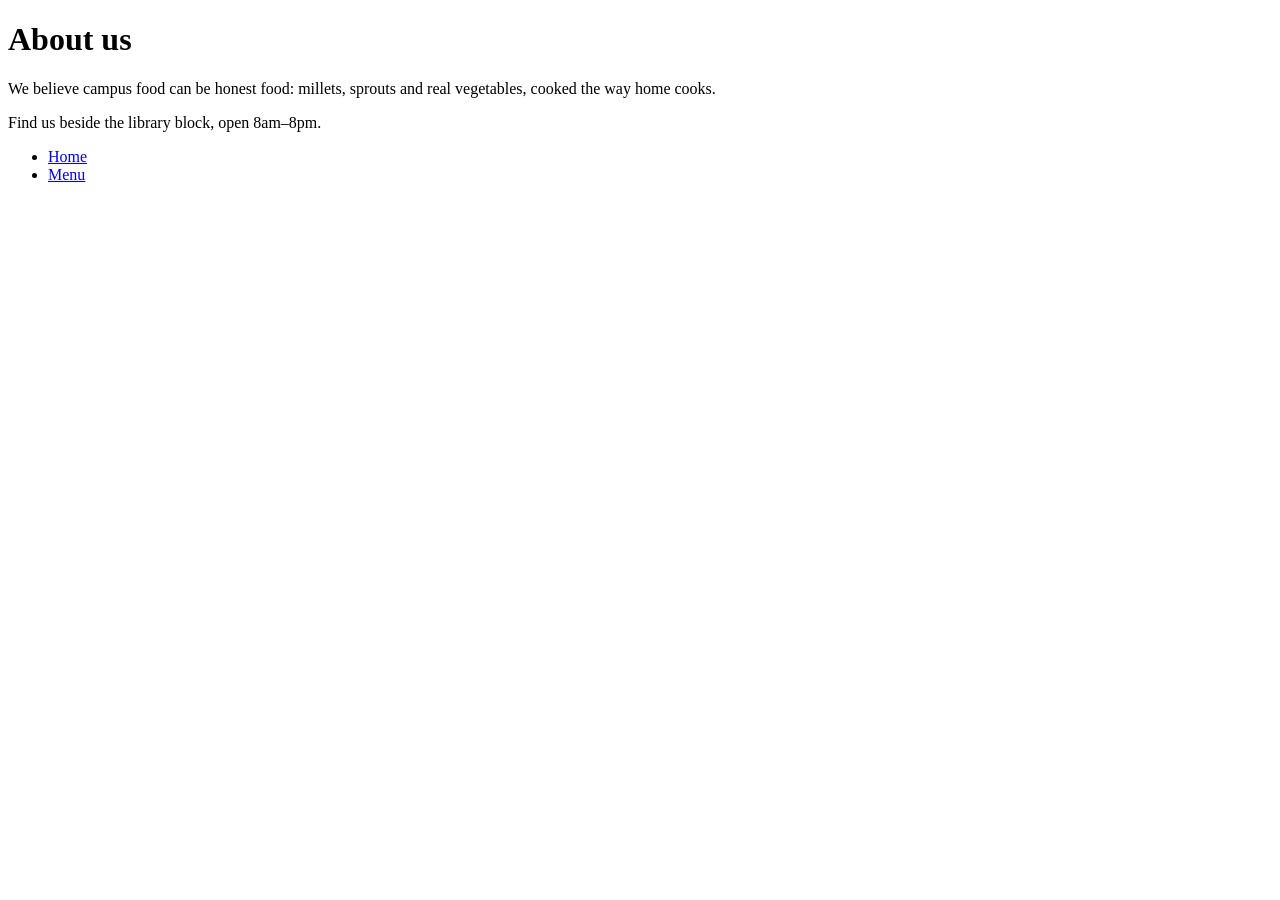
==== about.html @ 3af36025 "Lab 1: three-page static site" ====
<!DOCTYPE html>
<html lang="en">
<head>
    <meta charset="UTF-8">
    <meta name="viewport" content="width=device-width, initial-scale=1.0">
    <title>Poshtik Campus -- About</title>
</head>
<body>
    <h1>About us</h1>
    <p>We believe campus food can be honest food: millets, sprouts and real vegetables, cooked the way home cooks.</p>
    <p>Find us beside the library block, open 8am–8pm.</p>
    <ul>
        <li><a href="index.html">Home</a></li>
        <li><a href="menu.html">Menu</a></li>
    </ul>
</body>
</html>
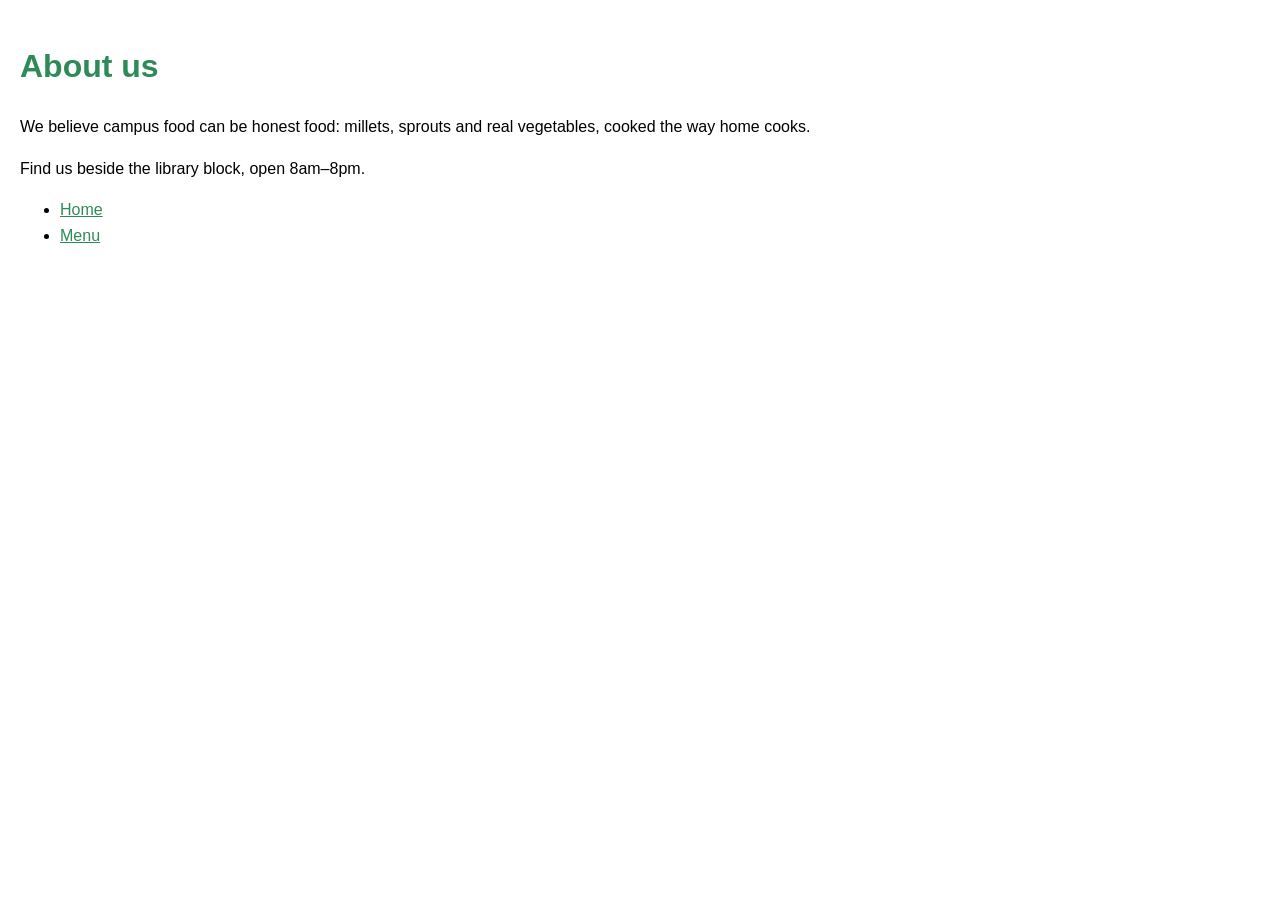
==== commit 7f2e5715: "complete lab 3 styling and semantic structure" ====
--- a/about.html
+++ b/about.html
@@ -1,17 +1,30 @@
+
 <!DOCTYPE html>
 <html lang="en">
 <head>
     <meta charset="UTF-8">
-    <meta name="viewport" content="width=device-width, initial-scale=1.0">
-    <title>Poshtik Campus -- About</title>
+    <title>Poshtik Campus — About</title>
+    <link rel="stylesheet" href="style.css">
 </head>
+
 <body>
+
     <h1>About us</h1>
-    <p>We believe campus food can be honest food: millets, sprouts and real vegetables, cooked the way home cooks.</p>
-    <p>Find us beside the library block, open 8am–8pm.</p>
+
+    <p>
+        We believe campus food can be honest food:
+        millets, sprouts and real vegetables, cooked the way home cooks.
+    </p>
+
+    <p>
+        Find us beside the library block, open 8am–8pm.
+    </p>
+
     <ul>
         <li><a href="index.html">Home</a></li>
         <li><a href="menu.html">Menu</a></li>
     </ul>
+
 </body>
-</html>+</html>
+
--- a/style.css
+++ b/style.css
@@ -0,0 +1,91 @@
+
+body {
+    font-family: Arial, sans-serif;
+    margin: 0;
+    padding: 20px;
+    line-height: 1.6;
+}
+
+h1 {
+    color: seagreen;
+}
+
+h2 {
+    color: seagreen;
+}
+
+a {
+    color: seagreen;
+}
+
+img {
+    max-width: 100%;
+    height: auto;
+}
+
+header {
+    padding: 20px 0;
+}
+
+header p {
+    margin-top: 5px;
+}
+
+main {
+    max-width: 800px;
+}
+
+footer {
+    margin-top: 30px;
+    padding-top: 15px;
+    border-top: 1px solid #ccc;
+}
+
+nav
+{
+    background-color: mintcream;
+    padding: 10px 16px;
+    border-bottom: 2px solid seagreen;
+}
+
+nav a
+{
+    margin-right: 18px;
+}
+
+form
+{
+    background-color: mintcream;
+    border: 2px solid seagreen;
+    padding: 16px;
+    width: 480px;
+}
+
+legend
+{
+    color: seagreen;
+    font-weight: 600;
+}
+
+button
+{
+    background-color: seagreen;
+    color: white;
+    border: none;
+    padding: 8px 16px;
+}
+
+@media (max-width: 600px) {
+    body {
+        padding: 10px;
+    }
+
+    form {
+        width: auto;
+    }
+
+    nav a {
+        display: inline-block;
+        margin-bottom: 5px;
+    }
+}
